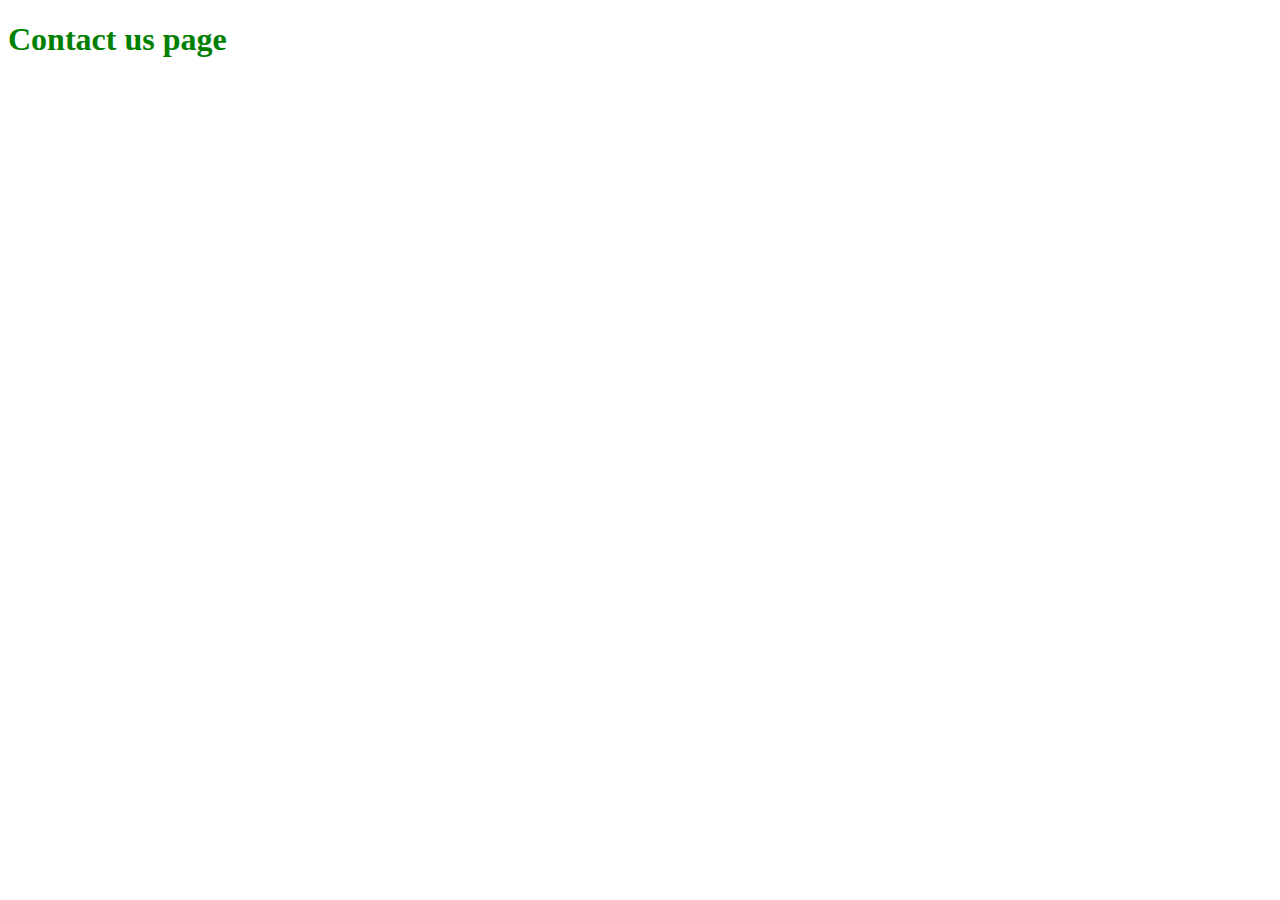
==== contact.html @ c273ec6b "Added contact us page" ====
<!DOCTYPE html>
<html lang="en">
<head>
    <meta charset="UTF-8">
    <meta http-equiv="X-UA-Compatible" content="IE=edge">
    <meta name="viewport" content="width=device-width, initial-scale=1.0">
    <title>Contact</title>
    <link rel="stylesheet" href="./contact.css">
</head>
<body>

    <h1>Contact us page</h1>
    
</body>
</html>
---- contact.css ----
h1{
    color: green;
}
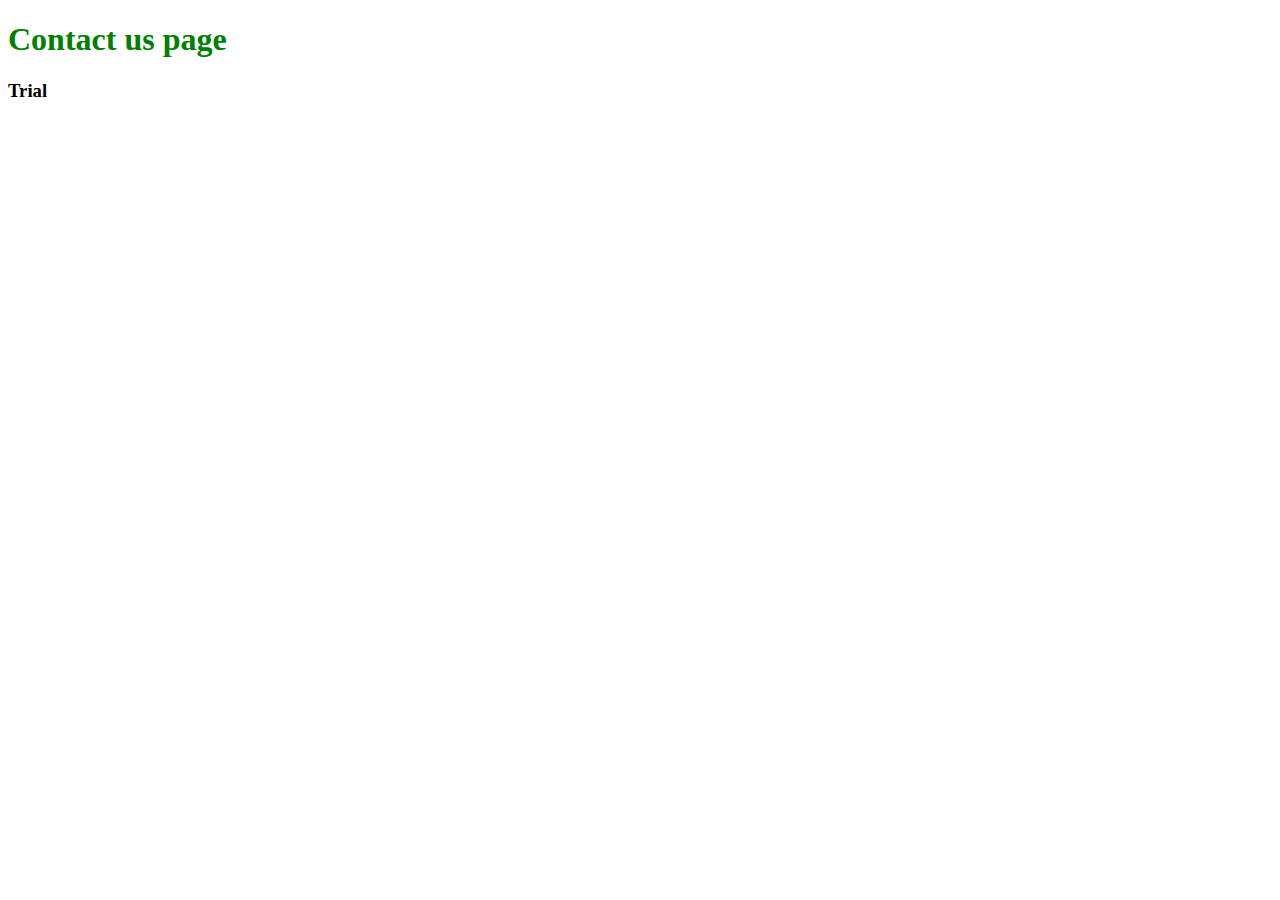
==== commit 4a94ad6f: "Add Trial" ====
--- a/contact.html
+++ b/contact.html
@@ -10,6 +10,7 @@
 <body>
 
     <h1>Contact us page</h1>
+    <h3>Trial</h3>
     
 </body>
 </html>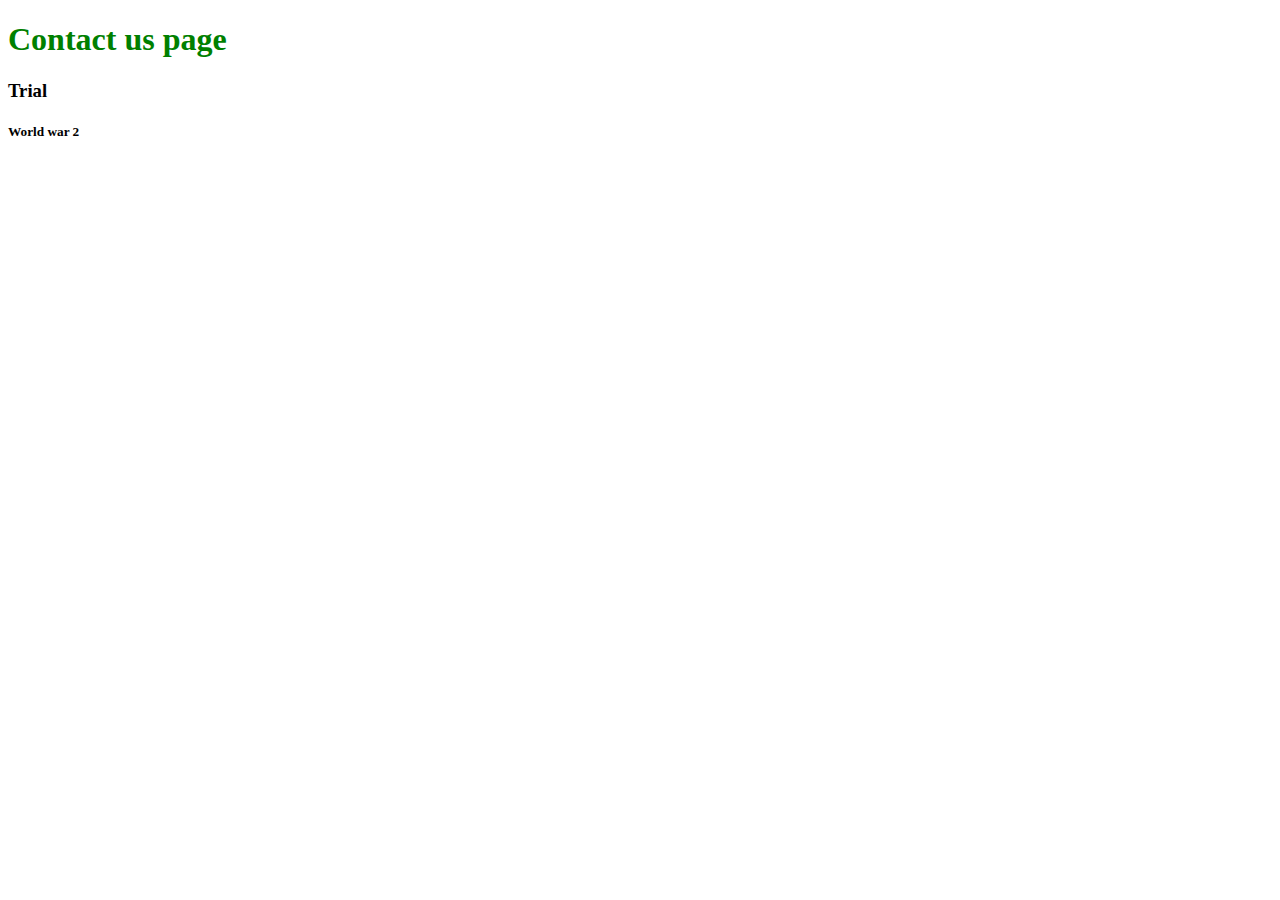
==== commit 9ebe0bd9: "Add world war 2" ====
--- a/contact.html
+++ b/contact.html
@@ -11,6 +11,7 @@
 
     <h1>Contact us page</h1>
     <h3>Trial</h3>
+    <h5>World war 2</h5>
     
 </body>
 </html>